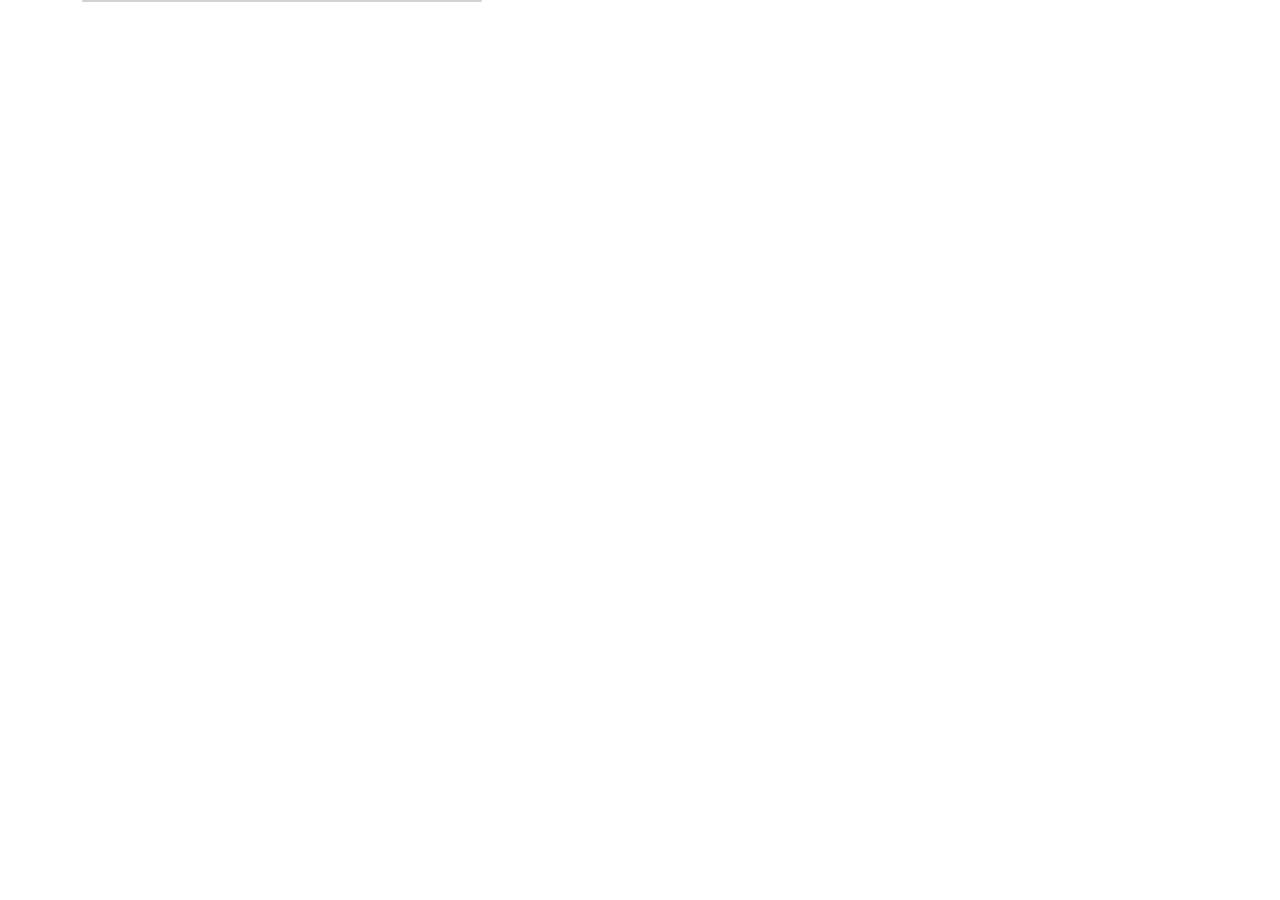
==== share.html @ c6c391d1 "barebones project added" ====
<!DOCTYPE html>
<html lang="en">
<head>
    <meta charset="UTF-8">
    <meta name="viewport" content="width=device-width, initial-scale=1.0">
    <title>Document</title>
    <link href="https://cdn.jsdelivr.net/npm/bootstrap@5.3.8/dist/css/bootstrap.min.css" rel="stylesheet" integrity="sha384-sRIl4kxILFvY47J16cr9ZwB07vP4J8+LH7qKQnuqkuIAvNWLzeN8tE5YBujZqJLB" crossorigin="anonymous">

</head>
<body>
    <div class="container">
        <div class="card mb-3" style="max-width: 400px;" id="cardbox"></div>
    </div>

    <script src="data.js"></script>
    <script src="share.js"></script>
    <script src="https://cdn.jsdelivr.net/npm/bootstrap@5.3.8/dist/js/bootstrap.bundle.min.js" integrity="sha384-FKyoEForCGlyvwx9Hj09JcYn3nv7wiPVlz7YYwJrWVcXK/BmnVDxM+D2scQbITxI" crossorigin="anonymous"></script>

</body>
</html>
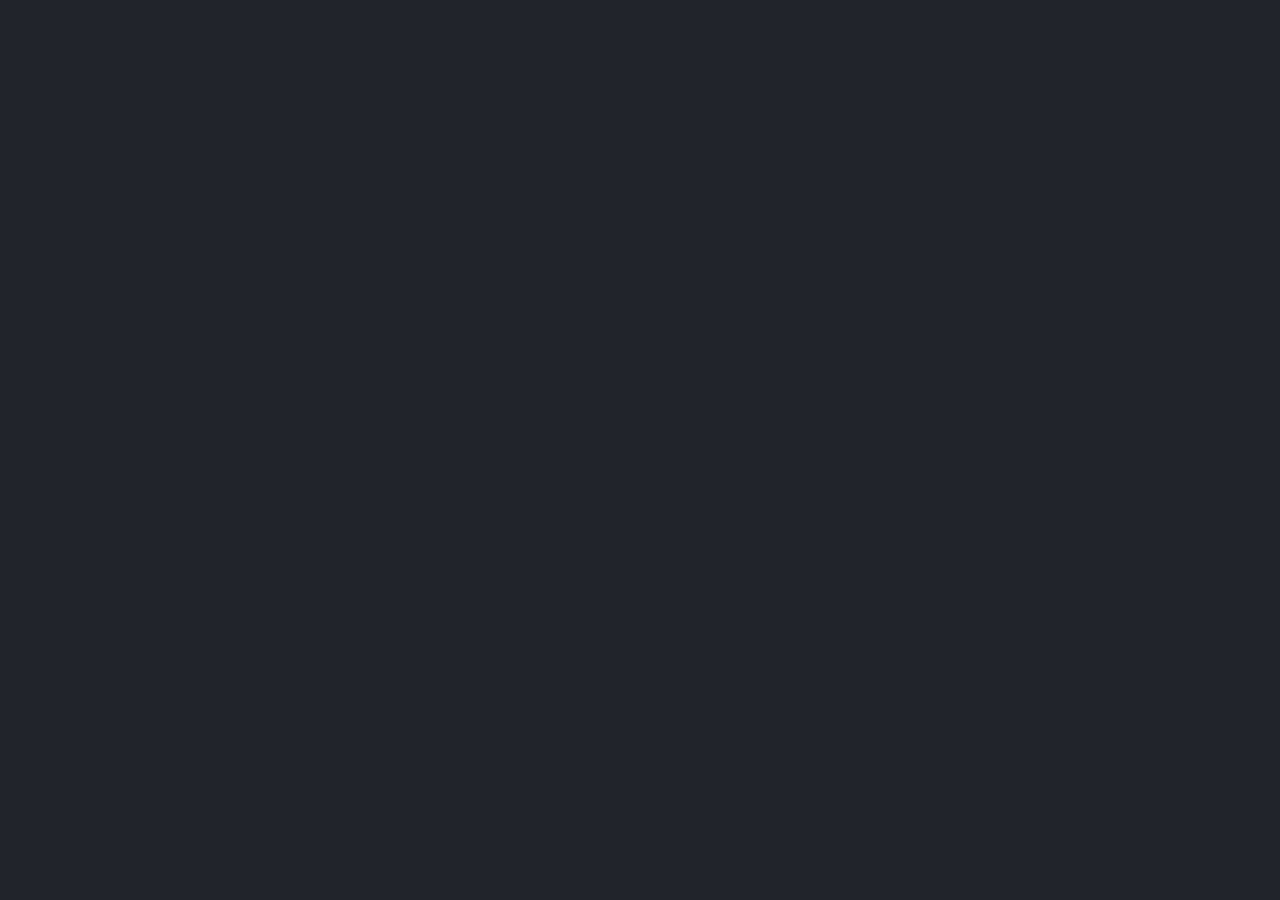
==== commit 924e930b: "styling added" ====
--- a/share.html
+++ b/share.html
@@ -1,5 +1,5 @@
 <!DOCTYPE html>
-<html lang="en">
+<html lang="en" data-bs-theme="dark">
 <head>
     <meta charset="UTF-8">
     <meta name="viewport" content="width=device-width, initial-scale=1.0">
@@ -8,8 +8,8 @@
 
 </head>
 <body>
-    <div class="container">
-        <div class="card mb-3" style="max-width: 400px;" id="cardbox"></div>
+    <div class="container" id="cardbox">
+        
     </div>
 
     <script src="data.js"></script>
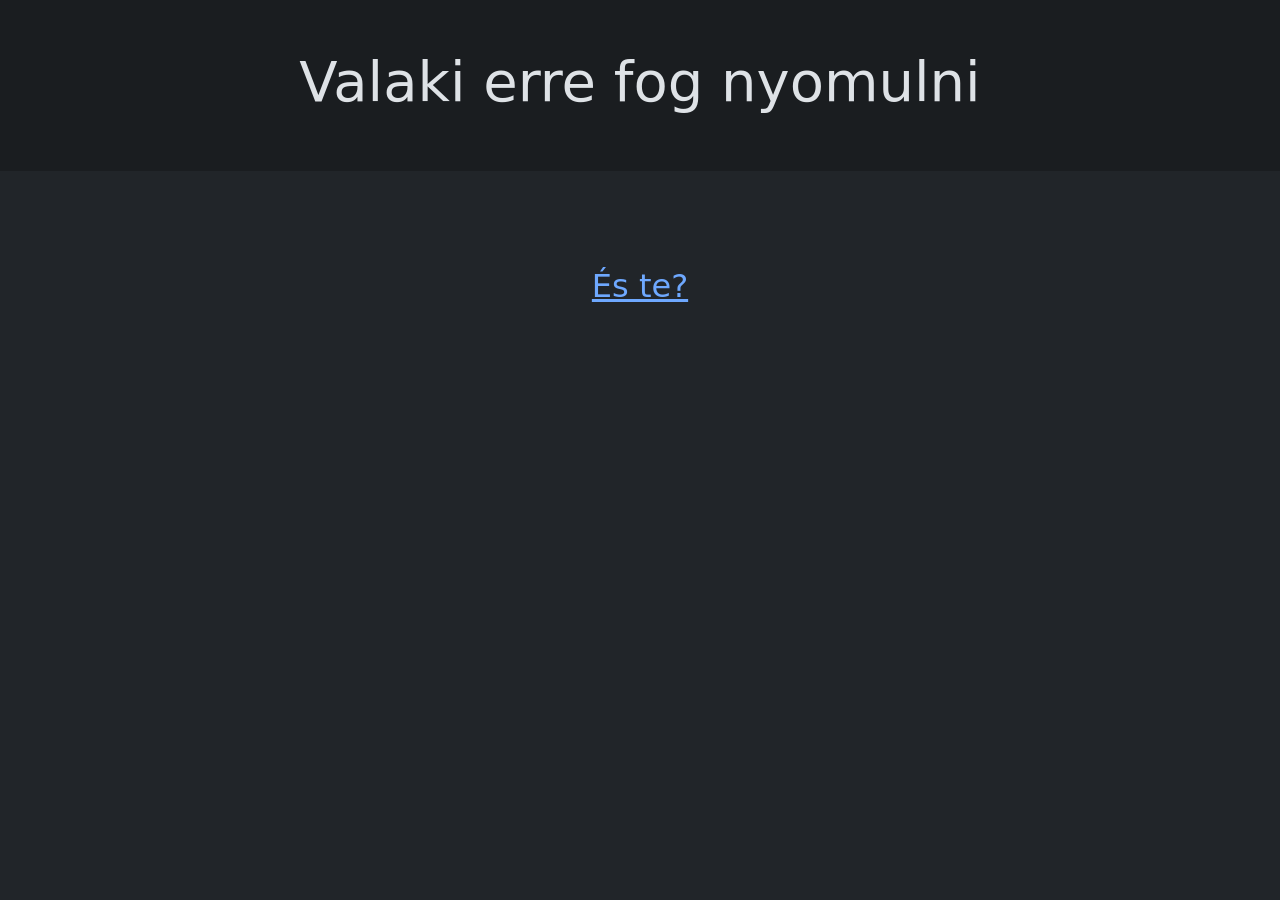
==== commit 241738e0: "name added" ====
--- a/share.html
+++ b/share.html
@@ -3,15 +3,26 @@
 <head>
     <meta charset="UTF-8">
     <meta name="viewport" content="width=device-width, initial-scale=1.0">
-    <title>Document</title>
+    <title>Made in Pécs planner</title>
     <link href="https://cdn.jsdelivr.net/npm/bootstrap@5.3.8/dist/css/bootstrap.min.css" rel="stylesheet" integrity="sha384-sRIl4kxILFvY47J16cr9ZwB07vP4J8+LH7qKQnuqkuIAvNWLzeN8tE5YBujZqJLB" crossorigin="anonymous">
 
 </head>
 <body>
-    <div class="container" id="cardbox">
+    <div class="bg-dark-subtle">
+        <div class="container text-center p-5">
+            <h1 class="display-4"><span id="name">Valaki</span> erre fog nyomulni</h1>
+        </div>
+    </div>
+    <div class="container pt-5" id="cardbox">
         
     </div>
-
+    <div class="container">
+        <div class="row">
+            <h2 class="text-center p-5">
+                <a id="shareable-url" href="/">És te?</a>
+            </h2>
+        </div>
+    </div>
     <script src="data.js"></script>
     <script src="share.js"></script>
     <script src="https://cdn.jsdelivr.net/npm/bootstrap@5.3.8/dist/js/bootstrap.bundle.min.js" integrity="sha384-FKyoEForCGlyvwx9Hj09JcYn3nv7wiPVlz7YYwJrWVcXK/BmnVDxM+D2scQbITxI" crossorigin="anonymous"></script>
